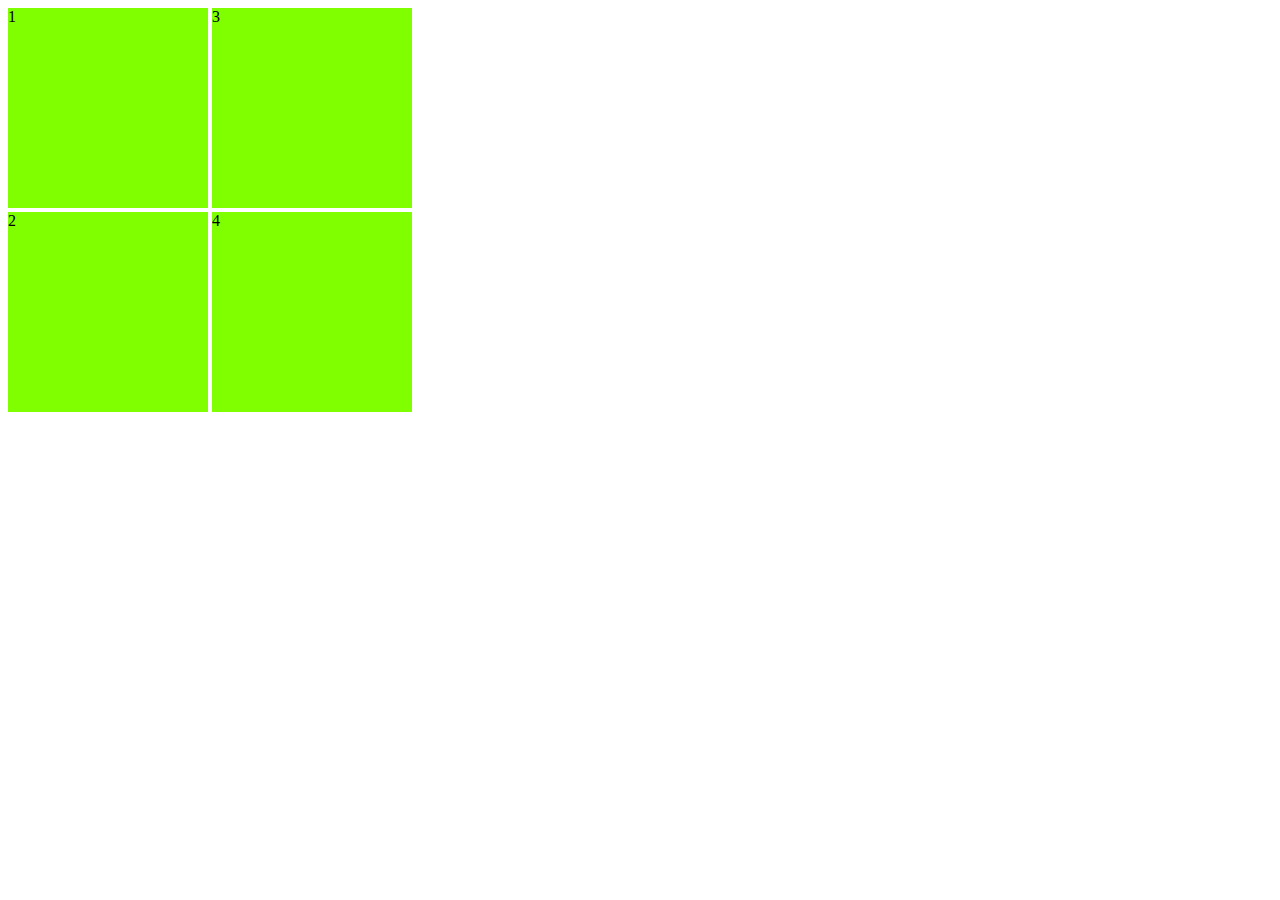
==== Анимации/index.html @ b1cdc287 "Initial commit" ====
<!DOCTYPE html>
<html lang="en">
<head>
    <meta charset="UTF-8">
    <title>Переходы</title>
    <link rel="stylesheet" href="style.css">
</head>
<body>
    <div class="container">
        <div class="div-1">1</div>
        <div class="div-2">2</div>
    </div>
    <div class="container">
        <div class="div-2">3</div>
        <div class="div-4">4</div>
    </div>
</body>
</html>
---- Анимации/style.css ----
@keyframes anim1 {
    from {
        background-color: chartreuse;
        transform: translate(-10px, -10px);
    }
    to {
        background-color: blue;
    }
}

@keyframes anim2 {
    0% {
        background-color: chartreuse;
    }
    25% {
        background-color: blue;
    }

    50% {
        background-color: blueviolet;
    }

    100% {
        background-color: crimson;
    }
}

@keyframes anim4 {
    from {
        background-color: chartreuse;
        transform: translate(10px, 10px);
    }
    to {
        background-color: blue;
    }
}

.container {
    display: inline-block;
}

div div {
    width: 200px;
    height: 200px;
    background-color: chartreuse;
    margin-bottom: 4px;
}

.div-1 {
    animation-name: anim1;
    animation-duration: 3s;
    animation-iteration-count: infinite;
    animation-direction: alternate-reverse;
}

.div-2 {
    animation-name: anim2;
    animation-duration: 4s;
    animation-iteration-count: infinite;
    animation-direction: alternate-reverse;
}

.div-3 {

}

.div-4 {
    animation-name: anim4;
    animation-duration: 3s;
    animation-iteration-count: infinite;
    animation-direction: alternate-reverse;
}

IgnatUklyaevskii
fT1gw&wmDd
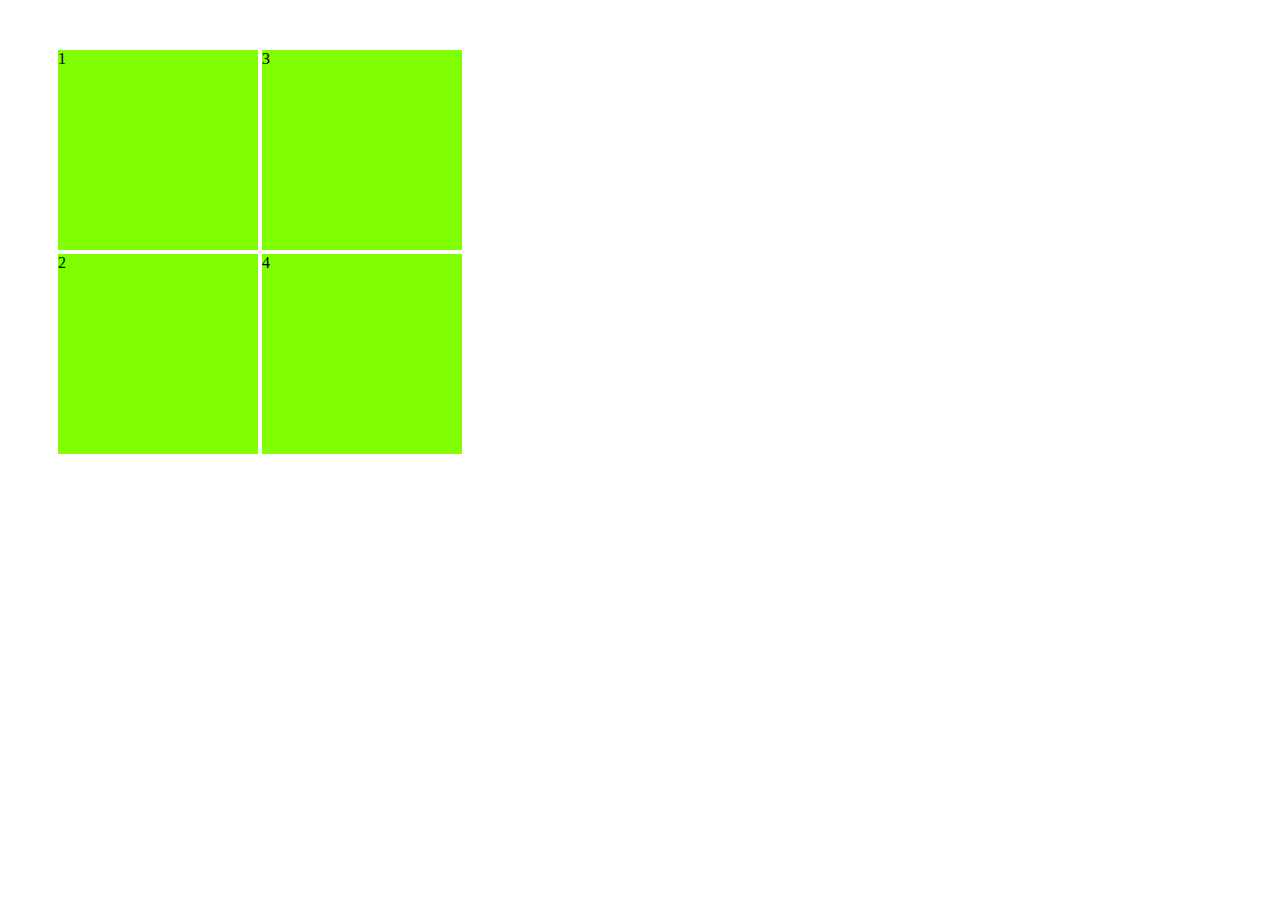
==== commit 6fe70ef3: "Анимации" ====
--- a/Анимации/index.html
+++ b/Анимации/index.html
@@ -6,13 +6,15 @@
     <link rel="stylesheet" href="style.css">
 </head>
 <body>
+<div class="wrapper">
     <div class="container">
         <div class="div-1">1</div>
         <div class="div-2">2</div>
     </div>
     <div class="container">
-        <div class="div-2">3</div>
+        <div class="div-3">3</div>
         <div class="div-4">4</div>
     </div>
+</div>
 </body>
 </html>--- a/Анимации/style.css
+++ b/Анимации/style.css
@@ -9,6 +9,9 @@
 }
 
 @keyframes anim2 {
+    from {
+        transform: translate(-10px, 10px);
+    }
     0% {
         background-color: chartreuse;
     }
@@ -22,6 +25,16 @@
 
     100% {
         background-color: crimson;
+    }
+}
+
+@keyframes anim3 {
+    from {
+        background-color: chartreuse;
+        transform: translate(10px, -10px);
+    }
+    to {
+        background-color: blue;
     }
 }
 
@@ -39,37 +52,42 @@
     display: inline-block;
 }
 
-div div {
+.div-1, .div-2, .div-3, .div-4 {
     width: 200px;
     height: 200px;
     background-color: chartreuse;
     margin-bottom: 4px;
 }
 
+.wrapper {
+    margin-top: 50px;
+    margin-left: 50px;
+}
+
 .div-1 {
     animation-name: anim1;
-    animation-duration: 3s;
+    animation-duration: 1s;
     animation-iteration-count: infinite;
     animation-direction: alternate-reverse;
 }
 
 .div-2 {
     animation-name: anim2;
-    animation-duration: 4s;
+    animation-duration: 1s;
     animation-iteration-count: infinite;
     animation-direction: alternate-reverse;
 }
 
 .div-3 {
-
+    animation-name: anim3;
+    animation-duration: 1s;
+    animation-iteration-count: infinite;
+    animation-direction: alternate-reverse;
 }
 
 .div-4 {
     animation-name: anim4;
-    animation-duration: 3s;
+    animation-duration: 1s;
     animation-iteration-count: infinite;
     animation-direction: alternate-reverse;
-}
-
-IgnatUklyaevskii
-fT1gw&wmDd+}